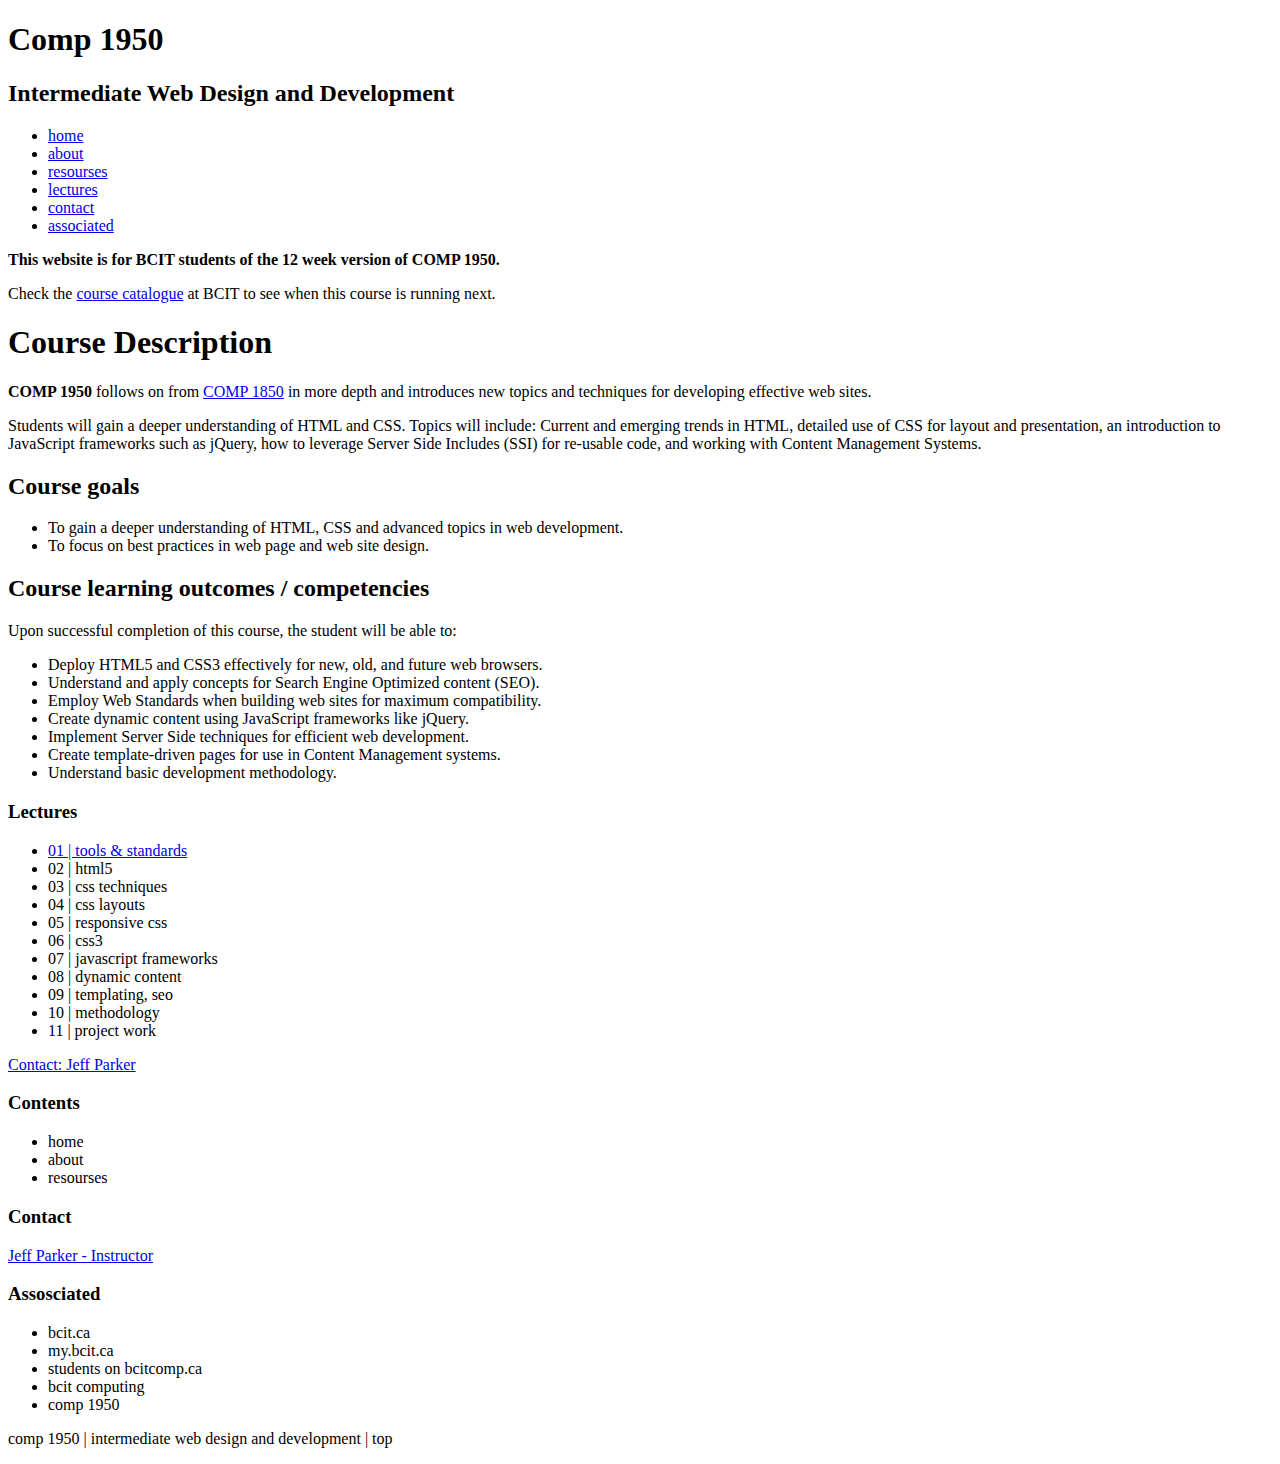
==== index.html @ 6f30291f "Test edit 1" ====
<!DOCTYPE html>
<html lang="en">
    <!-- COMP 1950 Final Project
    Authors:

        Milen Dimitrov - A01022201
        Mary Do - A01024214
    ...
    more comments .... 
    ...
    -->
    <head>
        <meta charset="UTF-8">
        <meta name="viewport" content="width=device-width, initial-scale=1.0">
        <title>COMP 1950 | Intermediate Web Design and Development</title>
        <meta name="description" content="This website is for BCIT students of the 12 week version of COMP 1950.">
        <link rel="stylesheet" href="/students/mdimitrov3/comp1950-final-project/css/normalize.css">
        <link rel="stylesheet" href="/students/mdimitrov3/comp1950-final-project/css/style.css"> 
    </head>
    <body>
        <header>
            <div id="site-title">
                <h1 id="page-title">Comp 1950</h1>
                <h2 id="page-description">Intermediate Web Design and Development</h2>
            </div>
            <nav>
                <ul>
                    <li><a href="/students/mdimitrov3/comp1950-final-project/" title="Home">home</a></li>
                    <li><a href="/students/mdimitrov3/comp1950-final-project/about" title="About the course">about</a></li>
                    <li><a href="#" title="Resourses">resourses</a></li>
                    <li><a href="#" title="Browse all lectures">lectures</a></li>
                    <li><a href="mailto:jeffrey_parker@bcit.ca" title="Contact the instructor">contact</a></li>
                    <li><a href="#" title="Associated">associated</a></li>
                </ul>
            </nav>
        </header>
        <main>
            <aside id="notification">
                <p><strong>This website is for BCIT students of the 12 week version of COMP 1950.</strong></p>
                <p>Check the <a href="http://www.bcit.ca/study/courses/comp1950" title="COMP 1950 - Web Development and Design 2">course catalogue</a> at BCIT to see when this course is running next.</p>
            </aside>
            <div id="content">
                <section>
                    <h1>Course Description</h1>
                    <p><strong>COMP 1950</strong> follows on from <a href="http://www.bcit.ca/study/courses/comp1850" title="COMP 1850 - Web Development and Design 1">COMP 1850</a> in more depth and introduces new topics and techniques for developing effective web sites.</p>
                    <p>Students will gain a deeper understanding of HTML and CSS. Topics will include: Current and emerging trends in HTML, detailed use of CSS for layout and presentation, an introduction to JavaScript frameworks such as jQuery, how to leverage Server Side Includes (SSI) for re-usable code, and working with Content Management Systems.</p>
                    <h2>Course goals</h2>
                    <ul>
                        <li>To gain a deeper understanding of HTML, CSS and advanced topics in web development.</li>
                        <li>To focus on best practices in web page and web site design.</li>
                    </ul>
                    <h2>Course learning outcomes / competencies</h2>
                    <p>Upon successful completion of this course, the student will be able to:</p>
                    <ul>
                        <li>Deploy HTML5 and CSS3 effectively for new, old, and future web browsers.</li>
                        <li>Understand and apply concepts for Search Engine Optimized content (SEO).</li>
                        <li>Employ Web Standards when building web sites for maximum compatibility.</li>
                        <li>Create dynamic content using JavaScript frameworks like jQuery.</li>
                        <li>Implement Server Side techniques for efficient web development.</li>
                        <li>Create template-driven pages for use in Content Management systems.</li>
                        <li>Understand basic development methodology.</li>
                    </ul>
                </section>
                <aside id="sidebar">
                    <h3>Lectures</h3>
                    <ul>
                        <li><a href="/students/mdimitrov3/comp1950-final-project/lecture-one.html" title="Lecture 01 | Tools &amp; Standards">01 | tools &amp; standards</a></li>
                        <li>02 | html5</li>
                        <li>03 | css techniques</li>
                        <li>04 | css layouts</li>
                        <li>05 | responsive css</li>
                        <li>06 | css3</li>
                        <li>07 | javascript frameworks</li>
                        <li>08 | dynamic content</li>
                        <li>09 | templating, seo</li>
                        <li>10 | methodology</li>
                        <li>11 | project work</li>
                    </ul>
                    <p class="btn"><a href="mailto:jeff">Contact: Jeff Parker</a></p>
                </aside>
            </div>


        </main>
        <footer>
            <div>
                <section>
                    <h3>Contents</h3>
                    <ul>
                        <li>home</li>
                        <li>about</li>
                        <li>resourses</li>
                    </ul>
                </section>
                <section>
                    <h3>Contact</h3>
                    <p class="btn"><a href="mailto:jeff">Jeff Parker - Instructor</a></p>
                    
                </section>
                <section>
                <h3>Assosciated</h3>
                    <ul>
                        <li>bcit.ca</li>
                        <li>my.bcit.ca</li>
                        <li>students on bcitcomp.ca</li>
                        <li>bcit computing</li>
                        <li>comp 1950</li>
                    </ul>
                </section>
            </div>
            <aside>
                <p><span id="comp">comp 1950</span> | intermediate web design and development | <span id="top">top</span>
            </aside>
        </footer>
    </body>
</html>
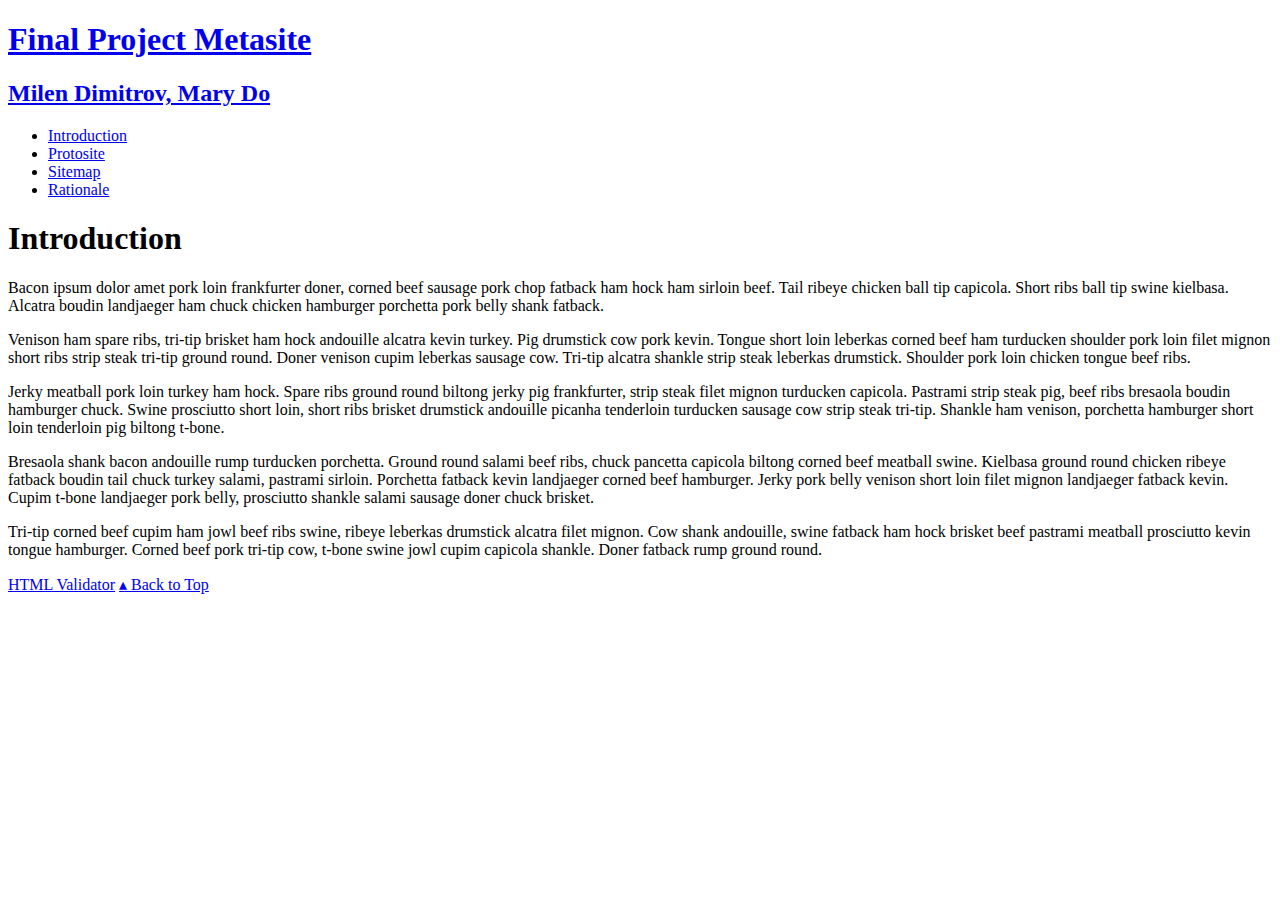
==== commit 7a4254d6: "Metasite Template" ====
--- a/index.html
+++ b/index.html
@@ -1,116 +1,94 @@
+ <!-- COMP 1950 Final Project
+ Authors:
+
+     Milen Dimitrov - A01022201
+     Mary Do - A01024214
+ 
+ -->
+
 <!DOCTYPE html>
 <html lang="en">
-    <!-- COMP 1950 Final Project
-    Authors:
+<head>
+   <meta charset="utf-8" />
+   <meta name="viewport" content="width=device-width, initial-scale=1.0" />
+   <meta name="description" content="This is the metasite for the COMP1950 final project.">
+   <title>Metasite - Introduction | COMP 1950 Final Project</title>
+   
+<!-- Normalize -->
+   <link rel="stylesheet" href="css/normalize.css" />
 
-        Milen Dimitrov - A01022201
-        Mary Do - A01024214
-    ...
-    more comments .... 
-    ...
-    -->
-    <head>
-        <meta charset="UTF-8">
-        <meta name="viewport" content="width=device-width, initial-scale=1.0">
-        <title>COMP 1950 | Intermediate Web Design and Development</title>
-        <meta name="description" content="This website is for BCIT students of the 12 week version of COMP 1950.">
-        <link rel="stylesheet" href="/students/mdimitrov3/comp1950-final-project/css/normalize.css">
-        <link rel="stylesheet" href="/students/mdimitrov3/comp1950-final-project/css/style.css"> 
-    </head>
-    <body>
-        <header>
-            <div id="site-title">
-                <h1 id="page-title">Comp 1950</h1>
-                <h2 id="page-description">Intermediate Web Design and Development</h2>
-            </div>
-            <nav>
-                <ul>
-                    <li><a href="/students/mdimitrov3/comp1950-final-project/" title="Home">home</a></li>
-                    <li><a href="/students/mdimitrov3/comp1950-final-project/about" title="About the course">about</a></li>
-                    <li><a href="#" title="Resourses">resourses</a></li>
-                    <li><a href="#" title="Browse all lectures">lectures</a></li>
-                    <li><a href="mailto:jeffrey_parker@bcit.ca" title="Contact the instructor">contact</a></li>
-                    <li><a href="#" title="Associated">associated</a></li>
-                </ul>
-            </nav>
-        </header>
-        <main>
-            <aside id="notification">
-                <p><strong>This website is for BCIT students of the 12 week version of COMP 1950.</strong></p>
-                <p>Check the <a href="http://www.bcit.ca/study/courses/comp1950" title="COMP 1950 - Web Development and Design 2">course catalogue</a> at BCIT to see when this course is running next.</p>
-            </aside>
-            <div id="content">
-                <section>
-                    <h1>Course Description</h1>
-                    <p><strong>COMP 1950</strong> follows on from <a href="http://www.bcit.ca/study/courses/comp1850" title="COMP 1850 - Web Development and Design 1">COMP 1850</a> in more depth and introduces new topics and techniques for developing effective web sites.</p>
-                    <p>Students will gain a deeper understanding of HTML and CSS. Topics will include: Current and emerging trends in HTML, detailed use of CSS for layout and presentation, an introduction to JavaScript frameworks such as jQuery, how to leverage Server Side Includes (SSI) for re-usable code, and working with Content Management Systems.</p>
-                    <h2>Course goals</h2>
-                    <ul>
-                        <li>To gain a deeper understanding of HTML, CSS and advanced topics in web development.</li>
-                        <li>To focus on best practices in web page and web site design.</li>
-                    </ul>
-                    <h2>Course learning outcomes / competencies</h2>
-                    <p>Upon successful completion of this course, the student will be able to:</p>
-                    <ul>
-                        <li>Deploy HTML5 and CSS3 effectively for new, old, and future web browsers.</li>
-                        <li>Understand and apply concepts for Search Engine Optimized content (SEO).</li>
-                        <li>Employ Web Standards when building web sites for maximum compatibility.</li>
-                        <li>Create dynamic content using JavaScript frameworks like jQuery.</li>
-                        <li>Implement Server Side techniques for efficient web development.</li>
-                        <li>Create template-driven pages for use in Content Management systems.</li>
-                        <li>Understand basic development methodology.</li>
-                    </ul>
-                </section>
-                <aside id="sidebar">
-                    <h3>Lectures</h3>
-                    <ul>
-                        <li><a href="/students/mdimitrov3/comp1950-final-project/lecture-one.html" title="Lecture 01 | Tools &amp; Standards">01 | tools &amp; standards</a></li>
-                        <li>02 | html5</li>
-                        <li>03 | css techniques</li>
-                        <li>04 | css layouts</li>
-                        <li>05 | responsive css</li>
-                        <li>06 | css3</li>
-                        <li>07 | javascript frameworks</li>
-                        <li>08 | dynamic content</li>
-                        <li>09 | templating, seo</li>
-                        <li>10 | methodology</li>
-                        <li>11 | project work</li>
-                    </ul>
-                    <p class="btn"><a href="mailto:jeff">Contact: Jeff Parker</a></p>
-                </aside>
-            </div>
+<!-- Styles -->
+   <link rel="stylesheet" href="/students/mdimitrov3/comp1950-final-project/css/style-metasite.css" />
+   
+<!-- Slick Nav -->
+   <script src="https://ajax.googleapis.com/ajax/libs/jquery/3.2.1/jquery.min.js"></script>
+   <link rel="stylesheet" href="/students/mdimitrov3/comp1950-final-project/css/slicknav.css" />
+   <script src="/students/mdimitrov3/comp1950-final-project/js/slicknav.js"></script>
+
+<!--[if lt IE 9]>
+	  <script src="http://html5shiv.googlecode.com/svn/trunk/html5.js"></script>
+<![endif]-->
+   
+</head>
+   
+<body>
+   <div id="header-logo"> <!-- wrapper for header/nav -->
+      <header>
+         <a id="top"></a>
+         <div>
+            <a href="index.html">
+               <h1>Final Project Metasite</h1>
+               <h2>Milen Dimitrov, Mary Do</h2>
+            </a>
+         </div>
+      </header>
 
 
-        </main>
-        <footer>
-            <div>
-                <section>
-                    <h3>Contents</h3>
-                    <ul>
-                        <li>home</li>
-                        <li>about</li>
-                        <li>resourses</li>
-                    </ul>
-                </section>
-                <section>
-                    <h3>Contact</h3>
-                    <p class="btn"><a href="mailto:jeff">Jeff Parker - Instructor</a></p>
-                    
-                </section>
-                <section>
-                <h3>Assosciated</h3>
-                    <ul>
-                        <li>bcit.ca</li>
-                        <li>my.bcit.ca</li>
-                        <li>students on bcitcomp.ca</li>
-                        <li>bcit computing</li>
-                        <li>comp 1950</li>
-                    </ul>
-                </section>
-            </div>
-            <aside>
-                <p><span id="comp">comp 1950</span> | intermediate web design and development | <span id="top">top</span>
-            </aside>
-        </footer>
-    </body>
+<!-- ***************** Nav Bar ****************** -->
+      <nav>
+         <ul id="menu">
+            <li><a href="/students/mdimitrov3/comp1950-final-project/">Introduction</a></li>
+            <li><a href="/students/mdimitrov3/comp1950-final-project/protosite/">Protosite</a></li>
+            <li><a href="/students/mdimitrov3/comp1950-final-project/sitemap.html">Sitemap</a></li>
+            <li><a href="/students/mdimitrov3/comp1950-final-project/rationale.html">Rationale</a></li>
+         </ul>
+      </nav>
+   </div>
+      
+      
+<!-- ***************** Content ****************** -->
+ <!-- wrapper for content area -->
+   <main>
+      <section>
+         <h1>Introduction</h1>
+         <p>Bacon ipsum dolor amet pork loin frankfurter doner, corned beef sausage pork chop fatback ham hock ham sirloin beef. Tail ribeye chicken ball tip capicola. Short ribs ball tip swine kielbasa. Alcatra boudin landjaeger ham chuck chicken hamburger porchetta pork belly shank fatback.</p>
+
+         <p>Venison ham spare ribs, tri-tip brisket ham hock andouille alcatra kevin turkey. Pig drumstick cow pork kevin. Tongue short loin leberkas corned beef ham turducken shoulder pork loin filet mignon short ribs strip steak tri-tip ground round. Doner venison cupim leberkas sausage cow. Tri-tip alcatra shankle strip steak leberkas drumstick. Shoulder pork loin chicken tongue beef ribs.</p>
+
+         <p>Jerky meatball pork loin turkey ham hock. Spare ribs ground round biltong jerky pig frankfurter, strip steak filet mignon turducken capicola. Pastrami strip steak pig, beef ribs bresaola boudin hamburger chuck. Swine prosciutto short loin, short ribs brisket drumstick andouille picanha tenderloin turducken sausage cow strip steak tri-tip. Shankle ham venison, porchetta hamburger short loin tenderloin pig biltong t-bone.</p>
+
+         <p>Bresaola shank bacon andouille rump turducken porchetta. Ground round salami beef ribs, chuck pancetta capicola biltong corned beef meatball swine. Kielbasa ground round chicken ribeye fatback boudin tail chuck turkey salami, pastrami sirloin. Porchetta fatback kevin landjaeger corned beef hamburger. Jerky pork belly venison short loin filet mignon landjaeger fatback kevin. Cupim t-bone landjaeger pork belly, prosciutto shankle salami sausage doner chuck brisket.</p>
+
+         <p>Tri-tip corned beef cupim ham jowl beef ribs swine, ribeye leberkas drumstick alcatra filet mignon. Cow shank andouille, swine fatback ham hock brisket beef pastrami meatball prosciutto kevin tongue hamburger. Corned beef pork tri-tip cow, t-bone swine jowl cupim capicola shankle. Doner fatback rump ground round.</p>
+      </section>
+   </main>
+   <div class="push"></div>
+   <footer>
+      <a href="https://validator.w3.org/check?uri=referer">HTML Validator</a>
+      <a href="#top">&#9652; Back to Top</a>
+   </footer>
+   
+<script>
+	$(function(){
+		$('#menu').slicknav({
+           duration: 500,
+           brand: 'COMP1950 Final Project',
+           label: '',
+
+         });
+        
+	});
+</script>
+
+</body>
 </html>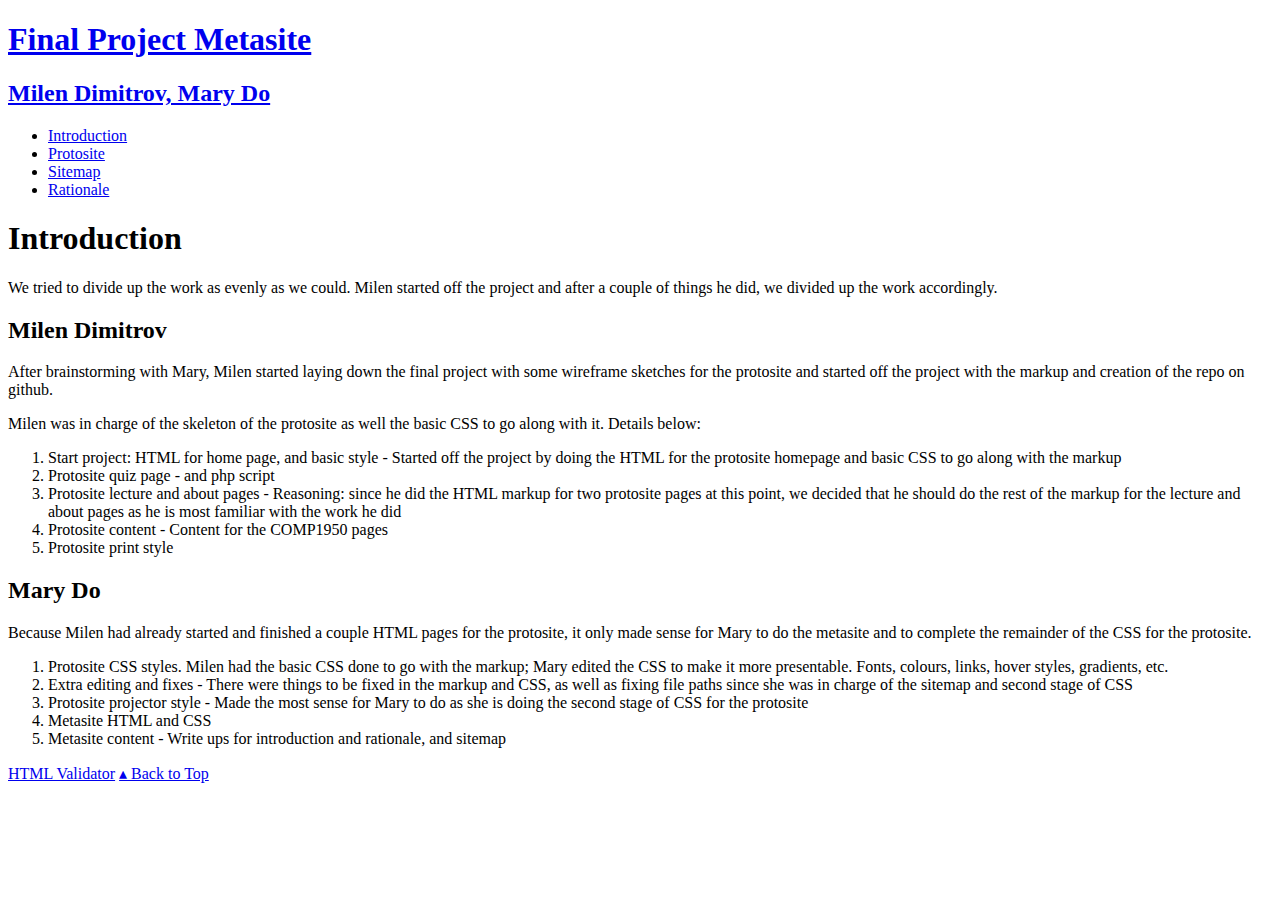
==== commit 2ad28953: "Writeup for Introduction Page" ====
--- a/index.html
+++ b/index.html
@@ -55,23 +55,38 @@
       </nav>
    </div>
       
-      
 <!-- ***************** Content ****************** -->
- <!-- wrapper for content area -->
    <main>
       <section>
          <h1>Introduction</h1>
-         <p>Bacon ipsum dolor amet pork loin frankfurter doner, corned beef sausage pork chop fatback ham hock ham sirloin beef. Tail ribeye chicken ball tip capicola. Short ribs ball tip swine kielbasa. Alcatra boudin landjaeger ham chuck chicken hamburger porchetta pork belly shank fatback.</p>
+         
+         <p>We tried to divide up the work as evenly as we could. Milen started off the project and after a couple of things he did, we divided up the work accordingly.</p>
+         
+         <h2>Milen Dimitrov</h2>
+         <p>After brainstorming with Mary, Milen started laying down the final project with some wireframe sketches for the protosite and started off the project with the markup and creation of the repo on github.</p> 
+         <p>Milen was in charge of the skeleton of the protosite as well the basic CSS to go along with it. Details below:</p>
 
-         <p>Venison ham spare ribs, tri-tip brisket ham hock andouille alcatra kevin turkey. Pig drumstick cow pork kevin. Tongue short loin leberkas corned beef ham turducken shoulder pork loin filet mignon short ribs strip steak tri-tip ground round. Doner venison cupim leberkas sausage cow. Tri-tip alcatra shankle strip steak leberkas drumstick. Shoulder pork loin chicken tongue beef ribs.</p>
-
-         <p>Jerky meatball pork loin turkey ham hock. Spare ribs ground round biltong jerky pig frankfurter, strip steak filet mignon turducken capicola. Pastrami strip steak pig, beef ribs bresaola boudin hamburger chuck. Swine prosciutto short loin, short ribs brisket drumstick andouille picanha tenderloin turducken sausage cow strip steak tri-tip. Shankle ham venison, porchetta hamburger short loin tenderloin pig biltong t-bone.</p>
-
-         <p>Bresaola shank bacon andouille rump turducken porchetta. Ground round salami beef ribs, chuck pancetta capicola biltong corned beef meatball swine. Kielbasa ground round chicken ribeye fatback boudin tail chuck turkey salami, pastrami sirloin. Porchetta fatback kevin landjaeger corned beef hamburger. Jerky pork belly venison short loin filet mignon landjaeger fatback kevin. Cupim t-bone landjaeger pork belly, prosciutto shankle salami sausage doner chuck brisket.</p>
-
-         <p>Tri-tip corned beef cupim ham jowl beef ribs swine, ribeye leberkas drumstick alcatra filet mignon. Cow shank andouille, swine fatback ham hock brisket beef pastrami meatball prosciutto kevin tongue hamburger. Corned beef pork tri-tip cow, t-bone swine jowl cupim capicola shankle. Doner fatback rump ground round.</p>
+         <ol>
+            <li>Start project: HTML for home page, and basic style - Started off the project by doing the HTML for the protosite homepage and basic CSS to go along with the markup</li>
+            <li>Protosite quiz page - and php script</li>
+            <li>Protosite lecture and about pages - Reasoning: since he did the HTML markup for two protosite pages at this point, we decided that he should do the rest of the markup for the lecture and about pages as he is most familiar with the work he did</li>
+            <li>Protosite content - Content for the COMP1950 pages</li>
+            <li>Protosite print style</li>
+         </ol>
+         
+         <h2>Mary Do</h2>
+         <p>Because Milen had already started and finished a couple HTML pages for the protosite, it only made sense for Mary to do the metasite and to complete the remainder of the CSS for the protosite.</p>
+         
+         <ol>
+            <li>Protosite CSS styles. Milen had the basic CSS done to go with the markup; Mary edited the CSS to make it more presentable. Fonts, colours, links, hover styles, gradients, etc.</li>
+            <li>Extra editing and fixes - There were things to be fixed in the markup and CSS, as well as fixing file paths since she was in charge of the sitemap and second stage of CSS</li>
+            <li>Protosite projector style - Made the most sense for Mary to do as she is doing the second stage of CSS for the protosite</li>
+            <li>Metasite HTML and CSS</li>
+            <li>Metasite content - Write ups for introduction and rationale, and sitemap</li>
+         </ol>
       </section>
    </main>
+   
    <div class="push"></div>
    <footer>
       <a href="https://validator.w3.org/check?uri=referer">HTML Validator</a>
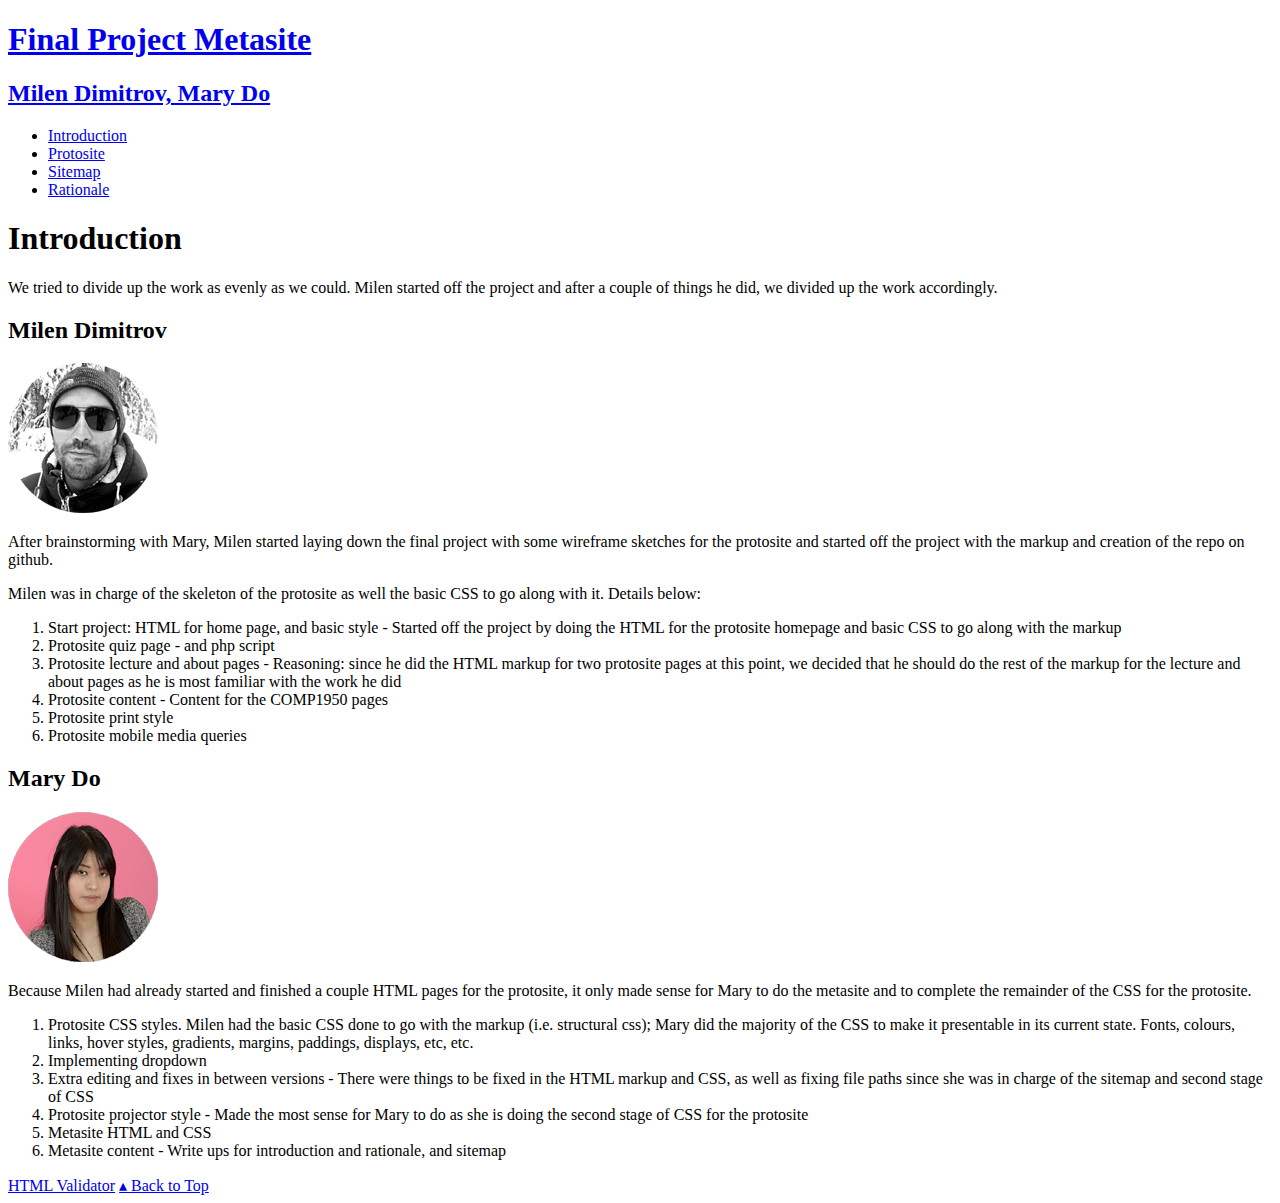
==== commit d215eb42: "MetaSite Update" ====
--- a/index.html
+++ b/index.html
@@ -24,6 +24,7 @@
    <script src="https://ajax.googleapis.com/ajax/libs/jquery/3.2.1/jquery.min.js"></script>
    <link rel="stylesheet" href="/students/mdimitrov3/comp1950-final-project/css/slicknav.css" />
    <script src="/students/mdimitrov3/comp1950-final-project/js/slicknav.js"></script>
+   <script src="/students/mdimitrov3/comp1950-final-project/js/slicknav-menu.js" defer="defer"></script>
 
 <!--[if lt IE 9]>
 	  <script src="http://html5shiv.googlecode.com/svn/trunk/html5.js"></script>
@@ -32,78 +33,79 @@
 </head>
    
 <body>
-   <div id="header-logo"> <!-- wrapper for header/nav -->
-      <header>
-         <a id="top"></a>
-         <div>
-            <a href="index.html">
-               <h1>Final Project Metasite</h1>
-               <h2>Milen Dimitrov, Mary Do</h2>
-            </a>
-         </div>
-      </header>
+   <div id="wrapper">
+      <div id="header-logo"> <!-- wrapper for header/nav -->
+         <header>
+            <a id="top"></a>
+            <div>
+               <a href="index.html">
+                  <h1>Final Project Metasite</h1>
+                  <h2>Milen Dimitrov, Mary Do</h2>
+               </a>
+            </div>
+         </header>
 
 
-<!-- ***************** Nav Bar ****************** -->
-      <nav>
-         <ul id="menu">
-            <li><a href="/students/mdimitrov3/comp1950-final-project/">Introduction</a></li>
-            <li><a href="/students/mdimitrov3/comp1950-final-project/protosite/">Protosite</a></li>
-            <li><a href="/students/mdimitrov3/comp1950-final-project/sitemap.html">Sitemap</a></li>
-            <li><a href="/students/mdimitrov3/comp1950-final-project/rationale.html">Rationale</a></li>
-         </ul>
-      </nav>
+   <!-- ***************** Nav Bar ****************** -->
+         <nav>
+            <ul id="menu">
+               <li><a href="/students/mdimitrov3/comp1950-final-project/">Introduction</a></li>
+               <li><a href="/students/mdimitrov3/comp1950-final-project/protosite/">Protosite</a></li>
+               <li><a href="/students/mdimitrov3/comp1950-final-project/sitemap.html">Sitemap</a></li>
+               <li><a href="/students/mdimitrov3/comp1950-final-project/rationale.html">Rationale</a></li>
+            </ul>
+         </nav>
+      </div>
+
+   <!-- ***************** Content ****************** -->
+      <main>
+         <section>
+            <h1>Introduction</h1>
+
+            <p>We tried to divide up the work as evenly as we could. Milen started off the project and after a couple of things he did, we divided up the work accordingly.</p>
+
+            <h2>Milen Dimitrov</h2>
+            
+            <div class="textbox">
+               <img src="images/milen.png" alt="milen" />
+
+               <p>After brainstorming with Mary, Milen started laying down the final project with some wireframe sketches for the protosite and started off the project with the markup and creation of the repo on github.</p> 
+               <p>Milen was in charge of the skeleton of the protosite as well the basic CSS to go along with it. Details below:</p>
+
+               <ol>
+                  <li>Start project: HTML for home page, and basic style - Started off the project by doing the HTML for the protosite homepage and basic CSS to go along with the markup</li>
+                  <li>Protosite quiz page - and php script</li>
+                  <li>Protosite lecture and about pages - Reasoning: since he did the HTML markup for two protosite pages at this point, we decided that he should do the rest of the markup for the lecture and about pages as he is most familiar with the work he did</li>
+                  <li>Protosite content - Content for the COMP1950 pages</li>
+                  <li>Protosite print style</li>
+                  <li>Protosite mobile media queries</li>
+               </ol>
+            </div>
+
+            <h2>Mary Do</h2>
+            
+            <div class="textbox">
+               <img src="images/mary.png" alt="mary" />
+                  <p>Because Milen had already started and finished a couple HTML pages for the protosite, it only made sense for Mary to do the metasite and to complete the remainder of the CSS for the protosite.</p>
+
+                  <ol>
+                     <li>Protosite CSS styles. Milen had the basic CSS done to go with the markup (i.e. structural css); Mary did the majority of the CSS to make it presentable in its current state. Fonts, colours, links, hover styles, gradients, margins, paddings, displays, etc, etc.</li>
+                     <li>Implementing dropdown</li>
+                     <li>Extra editing and fixes in between versions - There were things to be fixed in the HTML markup and CSS, as well as fixing file paths since she was in charge of the sitemap and second stage of CSS</li>
+                     <li>Protosite projector style - Made the most sense for Mary to do as she is doing the second stage of CSS for the protosite</li>
+                     <li>Metasite HTML and CSS</li>
+                     <li>Metasite content - Write ups for introduction and rationale, and sitemap</li>
+                  </ol>
+            </div>
+         </section>
+      </main>
+
+      <div class="push"></div>
    </div>
-      
-<!-- ***************** Content ****************** -->
-   <main>
-      <section>
-         <h1>Introduction</h1>
-         
-         <p>We tried to divide up the work as evenly as we could. Milen started off the project and after a couple of things he did, we divided up the work accordingly.</p>
-         
-         <h2>Milen Dimitrov</h2>
-         <p>After brainstorming with Mary, Milen started laying down the final project with some wireframe sketches for the protosite and started off the project with the markup and creation of the repo on github.</p> 
-         <p>Milen was in charge of the skeleton of the protosite as well the basic CSS to go along with it. Details below:</p>
-
-         <ol>
-            <li>Start project: HTML for home page, and basic style - Started off the project by doing the HTML for the protosite homepage and basic CSS to go along with the markup</li>
-            <li>Protosite quiz page - and php script</li>
-            <li>Protosite lecture and about pages - Reasoning: since he did the HTML markup for two protosite pages at this point, we decided that he should do the rest of the markup for the lecture and about pages as he is most familiar with the work he did</li>
-            <li>Protosite content - Content for the COMP1950 pages</li>
-            <li>Protosite print style</li>
-         </ol>
-         
-         <h2>Mary Do</h2>
-         <p>Because Milen had already started and finished a couple HTML pages for the protosite, it only made sense for Mary to do the metasite and to complete the remainder of the CSS for the protosite.</p>
-         
-         <ol>
-            <li>Protosite CSS styles. Milen had the basic CSS done to go with the markup; Mary edited the CSS to make it more presentable. Fonts, colours, links, hover styles, gradients, etc.</li>
-            <li>Extra editing and fixes - There were things to be fixed in the markup and CSS, as well as fixing file paths since she was in charge of the sitemap and second stage of CSS</li>
-            <li>Protosite projector style - Made the most sense for Mary to do as she is doing the second stage of CSS for the protosite</li>
-            <li>Metasite HTML and CSS</li>
-            <li>Metasite content - Write ups for introduction and rationale, and sitemap</li>
-         </ol>
-      </section>
-   </main>
-   
-   <div class="push"></div>
    <footer>
       <a href="https://validator.w3.org/check?uri=referer">HTML Validator</a>
       <a href="#top">&#9652; Back to Top</a>
    </footer>
-   
-<script>
-	$(function(){
-		$('#menu').slicknav({
-           duration: 500,
-           brand: 'COMP1950 Final Project',
-           label: '',
-
-         });
-        
-	});
-</script>
 
 </body>
 </html>